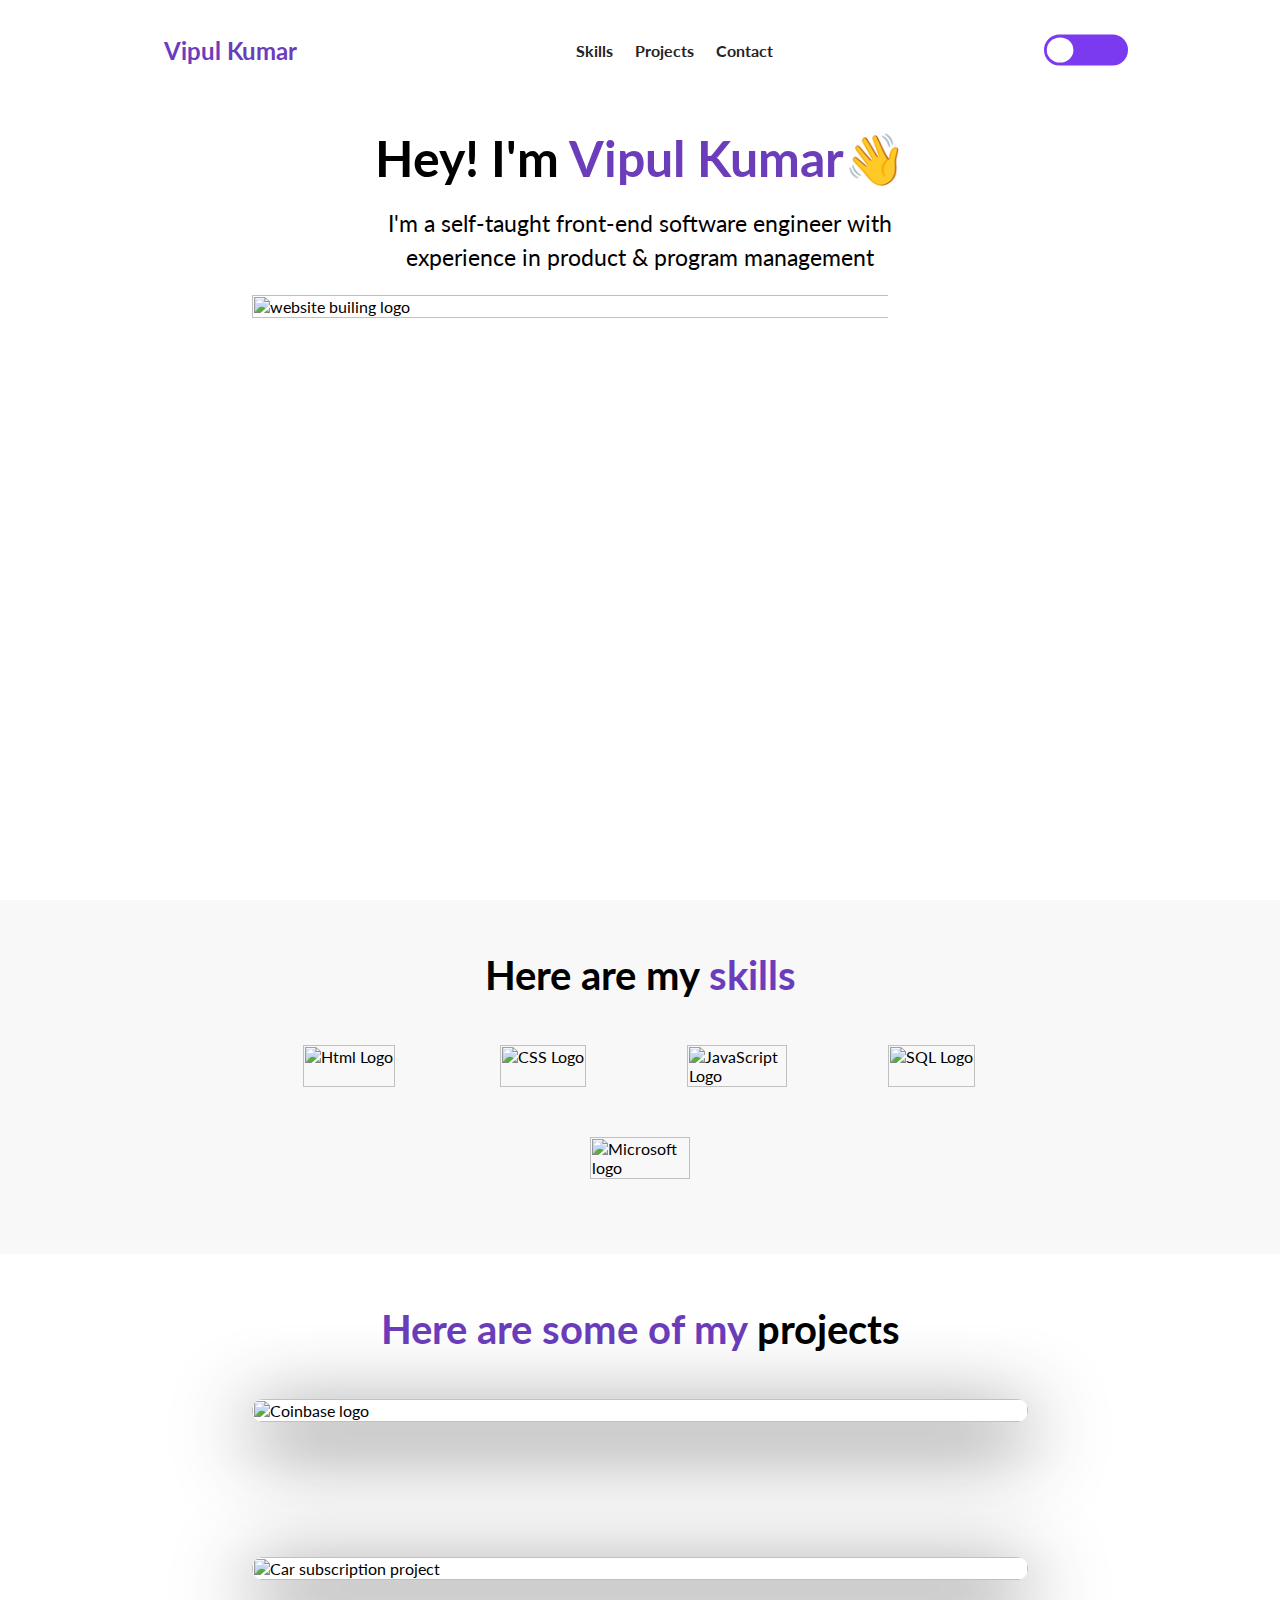
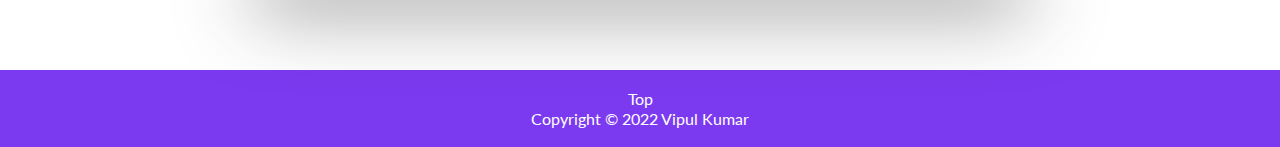
==== index.html @ e8b14987 "Update index.html" ====
<!DOCTYPE html
<html lang="en">
  <head>
    <meta charset="UTF-8" />
    <meta http-equiv="X-UA-Compatible" content="IE=edge" />
    <meta name="viewport" content="width=device-width, initial-scale=1.0" />
    <title>Kumar</title>
    <link rel="stylesheet" href="./styles.css" />
    <script
      src="https://kit.fontawesome.com/c8e4d183c2.js"
      
    ></script>
  </head>

  <body>
    <section id="about-me">
      <nav>
        <div class="personal__logo">Vipul Kumar</div>
        <ul class="nav__link--list">
          <li class="nav__link">
            <a
              href="#languages"
              class="nav__link--anchor link__hover-effect link__hover-effect--black"
              >Skills</a
            >
          </li>
          <li class="nav__link">
            <a
              href="#projects"
              class="nav__link--anchor link__hover-effect link__hover-effect--black"
              >Projects</a
            >
          </li>
          <li class="nav__link">
            <a
              href="mailto:vkumar845845@gmail.com" 
              class="nav__link--anchor link__hover-effect link__hover-effect--black"
              >Contact</a> 
            </li>
            <div class= "footer__row">
        </ul>
          <div class="navshade">
            <input type="checkbox" class="checkbox" id="chk" />
            <label class="label" for="chk">
              <i class="fas fa-sun"></i>
              <i class="fas fa-moon"></i>
              <div class="ball"></div>
            </label>
          
        </div>
      </nav>
    
        <div class="about-me__info row">
          <div class="about-me__info--container">
            
            
</figure>
            <h1 class="about-me__info--title">
              Hey! I'm <span class="name">Vipul Kumar</span><span
                class="wave"
                >👋</span
              >
            </h1>
            <p class="about-me__info--para">
              I'm a self-taught front-end software engineer with experience in product & program management
            </p>
          
          </div>
          <figure class="about-me__img--container">
            <img
              src="https://assets.atlanticbt.com/content/uploads/2019/12/g_feature-web-development-3.svg"
              class="about-me__img"
              alt="website builing logo"
            />
          </figure>
        </div>
      </div>
    </section class="color"> 
    <section id="languages">
      <div class="container">
        <div class="row">
          <h1 class="section__title">
            Here are my <span class="text--purple">skills</span>
          </h1>
          <div class="language__list">
            <div class="language">
              <figure class="language__img--wrapper">
                <img
                  src="https://upload.wikimedia.org/wikipedia/commons/thumb/3/38/HTML5_Badge.svg/240px-HTML5_Badge.svg.png"
                  alt="Html Logo"
                  class="language__img"
                />
              </figure>
              <span class="language__name">HTML</span>
            </div>
            <div class="language">
              <figure class="language__img--wrapper">
                <img
                  src="https://cdn.iconscout.com/icon/free/png-256/css-131-722685.png"
                  alt="CSS Logo"
                  class="language__img"
                />
              </figure>
              <span class="language__name">CSS</span>
            </div>
            <div class="language">
              <figure class="language__img--wrapper">
                <img
                  src="https://cdn.iconscout.com/icon/free/png-256/javascript-1-225993.png"
                  alt="JavaScript Logo"
                  class="language__img"
                />
              </figure>
              <span class="language__name">JavaScript</span>
            </div>
            <div class="language">
              <figure class="language__img--wrapper">
                <img
                  src= "https://iconape.com/wp-content/png_logo_vector/database.png"
                  alt="SQL Logo"
                  class="language__img"
                />
              </figure>
              <span class="language__name">SQL</span>
            </div>
            <div class="language">
              <figure class="language__img--wrapper">
                <img
                  src="https://cdn.iconscout.com/icon/free/png-256/microsoft-office-722717.png"
                  alt="Microsoft logo"
                  class="language__img"
                />
              </figure>
              <span class="language__name">Microsoft Office</span>
            </div>
              
            </div>
          
            
          </div>
        </div>
      </div>
    </section>
    <section id="projects">
      <div class="container">
        <div class="row">
          <h1 class="change">
            Here are some of my <span class="projectcolor">projects</span>
          </h1>
          <ul class="project__list">
            <li class="project">
              <div class="project__wrapper">
                <img
                  src="https://www.sportico.com/wp-content/uploads/2022/02/coinbase.jpeg"
                  class="project__img"
                  alt="Coinbase logo"
                 
                />
                <div class="project__description">
                  <h3 class="project__description--title">Coinbase Product Management
                     Capstone Project</h3>
                  <h4 class="project__description--sub-title">
                    PowerPoint.Asana
                  </h4>
                  <p class="project__description--para">
                    Product Requirement Document (PRD) * User Persona * Analytics and Key Performance Indicator (KPI) * Wireframe
                  </p>
                  <div class="project__description--links">
              <a
                      href="https://docs.google.com/presentation/d/1qysOxsFaq6isehkC5SfALgDCsf34RFE8/edit?usp=sharing&ouid=105388266979459596675&rtpof=true&sd=true"
                      class="project__description--link"
                    >
                      <i class="fas fa-link"></i>
                    </a>
                  </div>
                </div>
              </div>
            <li class="project">
              <div class="project__wrapper">
                <img
                  src="https://cached.imagescaler.hbpl.co.uk/resize/scaleWidth/743/cached.offlinehbpl.hbpl.co.uk/news/ORP/Airbnbnewbrand-20140718083906597.jpg"
                  class="project__img"
                  alt="Car subscription project"
                />
                <div class="project__description">
                  <h3 class="project__description--title">Airbnb Data Analysis
                  </h3>
                  <h4 class="project__description--sub-title">
                    Excel.Google Sheets.PowerPoint
                  </h4>
                  <p class="project__description--para">
                    Data cleaning * Analysis * Visualization
                  </p>
                  <div class="project__description--links">
                    
                    <a  href="https://docs.google.com/presentation/d/1WnA2eldN5Yq68f4LauiAdvQX608p14L6/edit?usp=sharing&ouid=105388266979459596675&rtpof=true&sd=true"
                      class="project__description--link"
                    >
                      <i class="fas fa-link"></i>
                    </a>
                  </div>
    </section>
    <footer class="thiswork">
      <div class="row footer__row">
        <a href="#" class="footer__anchor">
          <span class="footer__logo--popper">
            Top
            <i class="fas fa-arrow-up"></i>
          </span>
        </a>
        
        <div class="footer__copyright">Copyright © 2022 Vipul Kumar</div>
      </div>
    </footer>
  </body>
  <script src="script.js"></script>

</html>
---- styles.css ----
@import url("https://fonts.googleapis.com/css2?family=Lato:wght@400;700&display=swap");
* {
  font-family: "Lato", sans-serif;
  padding: 0;
  margin: 0;
  box-sizing: border-box;
}

html {
  scroll-behavior: smooth;
}

h1,
span {
  color: black;
  text-align: center;
  line-height: 1.25;
}

h1 {
  font-size: 40px;
}

p {
  line-height: 1.5;
  font-size: 16px;
}

a {
  text-decoration: none;
  position: relative;
}

.link__hover-effect:after {
  content: "";
  position: absolute;
  height: 3px;
  width: 0;
  bottom: -3px;
  right: 0;
  transition: all 300ms ease;
}

.link__hover-effect--black:after {
  background-color: rgb(107, 61, 187);
}

.link__hover-effect:hover:after {
  width: 100%;
  left: 0;
}

li {
  list-style-type: none;
}

.container {
  padding: 50px 0;
}
.row {
  width: 100%;
  max-width: 800px;
  margin: 0 auto;
  padding: 0 12px;
}

.text--purple {
  color: rgb(107, 61, 187);
}

section:nth-child(even) {
  background-color: #f8f8f8;
}

.section__title {
  margin-bottom: 20px;
}

/* NAVIGATION BAR */

nav {
  height: 100px;
  width: 100%;
  max-width: 1000px;
  margin: 0 auto;
  display: flex;
  justify-content: space-between;
  align-items: center;
  padding: 0 12px;
}

.nav__link--list {
  display: flex;
}

.nav__link--anchor {
  margin: 0 12px;
  color: #242424;
  font-weight: 700;
}

.personal__logo {
  font-size: 24px;
  color: rgb(107, 61, 187);
  margin: 0 12px;
  font-weight: bold;
}

/* ABOUT ME */

.name {
  color: rgb(107, 61, 187);
}

#about-me {
  min-height: 100vh;
  display: flex;
  flex-direction: column;
}

.about-me__info {
  display: flex;
  flex-direction: column;
}

.about-me__info--container {
  display: flex;
  flex-direction: column;
  align-items: center;
  max-width: 600px;
  margin: 0 auto;
  text-align: center;
}

@keyframes animate-profile-picture {
  0% {
    transform: scale(0);
  }
  80% {
    transform: scale(1.1);
  }
  100% {
    transform: scale(1);
  }
}

.about-me__info--title {
  font-size: 50px;
  margin-bottom: 16px;
  margin-top: 27px;
  animation: fade-up 650ms 400ms backwards;
}
.about-me__info--para {
  font-size: 23px;
  margin-bottom: 20px;
  animation: fade-up 650ms 600ms backwards;
}

@keyframes fade-up {
  0% {
    opacity: 0;
    transform: translateY(40px);
  }
  100% {
    opacity: 1;
    transform: translateY(0);
  }
}

.about-me__img--container {
  display: flex;
  justify-content: center;
}
.about-me__img {
  display: block;
  margin-right: 18%;
  padding-top: -3%;
  width: 120%;

  animation: fade-in 1200ms 800ms backwards;
}

@keyframes fade-in {
  0% {
    opacity: 0;
  }
  100% {
    opacity: 1;
  }
}

.wave {
  display: inline-block;
  animation: animate-wave 500ms infinite ease-in-out;
}

@keyframes animate-wave {
  0% {
    transform: rotate(0);
  }
  50% {
    transform: rotate(30deg);
  }
  100% {
    transform: rotate(0);
  }
}

/* TECH - STACK */

.language__img {
  width: 100%;
  max-width: 100px;
  transition: all 300ms;
}
.language:hover .language__img {
  filter: brightness(80%);
  opacity: 0.86;
  transform: scale(0.9);
}

.language {
  width: 25%;
  display: flex;
  justify-content: center;
  position: relative;
}
.language__img--wrapper {
  display: flex;
  justify-content: center;
  align-items: center;
  padding: 25px 16px;
}

.language__list {
  display: flex;
  justify-content: center;
  width: 100%;
  flex-wrap: wrap;
}

.language__name {
  position: absolute;
  bottom: 0;
  transform: scale(0);
  transition: all 300ms;
  font-size: 20px;
  opacity: 0;
}
.language:hover .language__name {
  transform: scale(1);
  opacity: 1;
}

/* PROJECTS */

.change {
  padding-bottom: 45px;
}

.project {
  margin-bottom: 135px;
}

.change {
  color: rgb(107, 61, 187);
}
.project:last-child {
  margin-bottom: 40px;
}

.project__img {
  width: 100%;
  transition: all 500ms ease;
}

.project__wrapper {
  display: flex;
  box-shadow: 0 20px 80px rgb(41, 40, 40);
  border-radius: 20px;
  overflow: hidden;
  position: relative;
}
.project__wrapper:before {
  content: "";
  position: absolute;
  top: 0;
  left: 0;
  height: 100%;
  width: 100%;
  background-color: rgb(39, 36, 36);
  opacity: 0;
  transition: all 450ms ease;
  z-index: 2;
  transform: translateY(100%);
}
.project:hover .project__wrapper:before {
  transform: translateY(0);
  opacity: 0.7;
}
.project:hover .project__img {
  transform: scale(1.07);
  filter: blur(15px);
}

.project:hover .project__description {
  opacity: 1;
  transform: translateY(-50%);
}

.project__description {
  position: absolute;
  top: 50%;
  left: 90px;
  transform: translateY(100%);
  max-width: 550px;
  z-index: 3;
  opacity: 0;
  transition: transform 1ms, opacity ms;
}

.project__description--title {
  font-size: 40px;
}

.project__description--para {
  margin: 16px 0;
}

.project__description--title,
.project__description--sub-title,
.project__description--para,
.project__description--link {
  text-align: left;
  color: white;
}

/* FOOTER */

footer {
  background-color: rgb(124, 58, 240);
}

.footer__row {
  display: flex;
  flex-direction: column;
  align-items: center;
  justify-content: center;
  padding: 1.5%;
}

.footer__copyright {
  color: white;
}

.footer__logo--popper {
  color: white;
}

.checkbox {
  opacity: 0;
  position: absolute;
}

.label {
  background-color: rgb(124, 58, 240);
  border-radius: 50px;
  cursor: pointer;
  display: flex;
  align-items: center;
  justify-content: space-between;
  padding: 5px;
  position: relative;
  height: 22px;
  width: 60px;
  transform: scale(1.4);
}


.navshade {
  margin: 0 12px;
}



.label .ball {
  background-color: #fff;
  border-radius: 50%;
  position: absolute;
  top: 2px;
  left: 2px;
  height: 18px;
  width: 19px;
  transform: translateX(0px);
  transition: transform 0.3s linear;
}

.checkbox:checked + .label .ball {
  transform: translateX(35px);
  background-color: black;
}

.checkbox:checked + .label {
  background-color: white;
}

.fa-moon {
  color: #eee1e2;
}

.fa-sun {
  color: rgb(255, 123, 0);
}

.body {
  background-color: rgb(0, 0, 0);
  transition: 0.3s;
}

.body .personal__logo {
  color: white;
}

.body .name {
  color: white;
}

.body .about-me__info--title {
  color: white;
}

.body .nav__link--anchor {
  color: white;
}

.body .about-me__info--para {
  color: white;
}

.body .projectcolor {
  color: white;
}

.body .change {
  color: white;
}


@media (max-width: 979px) {
  .project__description {
    padding: 0;
    left: 0;
    width: 100%;
  }

  .project__description--para {
    display: none;
  }

  .project__description--links {
    display: flex;
    justify-content: center;
  }

  .project__description--title {
    font-size: 32px;
    line-height: 1;
    text-align: center;
  }

  .project__description--sub-title {
    text-align: center;
    margin: 12px 0;
  }

  .language {
    width: calc(100% / 3);
  }
}
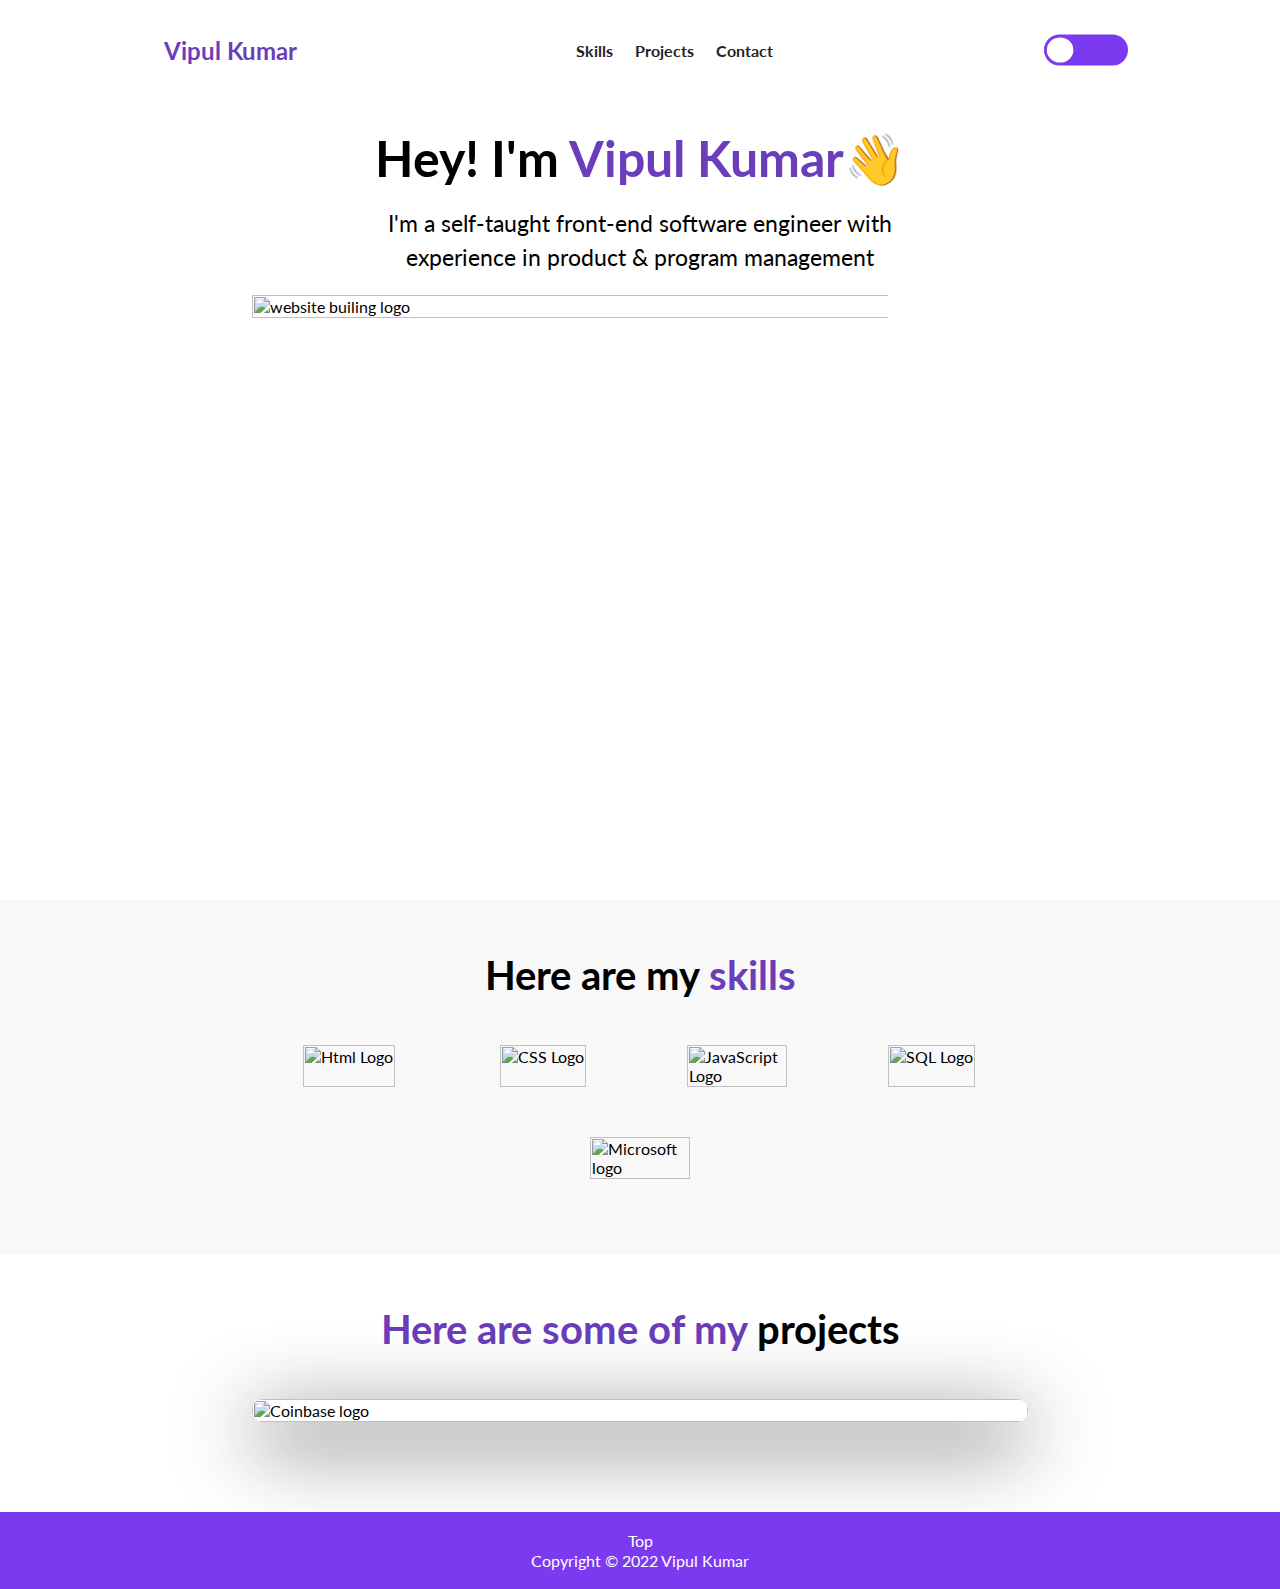
==== commit 6887f078: "Update index.html" ====
--- a/index.html
+++ b/index.html
@@ -175,30 +175,7 @@
                   </div>
                 </div>
               </div>
-            <li class="project">
-              <div class="project__wrapper">
-                <img
-                  src="https://cached.imagescaler.hbpl.co.uk/resize/scaleWidth/743/cached.offlinehbpl.hbpl.co.uk/news/ORP/Airbnbnewbrand-20140718083906597.jpg"
-                  class="project__img"
-                  alt="Car subscription project"
-                />
-                <div class="project__description">
-                  <h3 class="project__description--title">Airbnb Data Analysis
-                  </h3>
-                  <h4 class="project__description--sub-title">
-                    Excel.Google Sheets.PowerPoint
-                  </h4>
-                  <p class="project__description--para">
-                    Data cleaning * Analysis * Visualization
-                  </p>
-                  <div class="project__description--links">
-                    
-                    <a  href="https://docs.google.com/presentation/d/1WnA2eldN5Yq68f4LauiAdvQX608p14L6/edit?usp=sharing&ouid=105388266979459596675&rtpof=true&sd=true"
-                      class="project__description--link"
-                    >
-                      <i class="fas fa-link"></i>
-                    </a>
-                  </div>
+            
     </section>
     <footer class="thiswork">
       <div class="row footer__row">
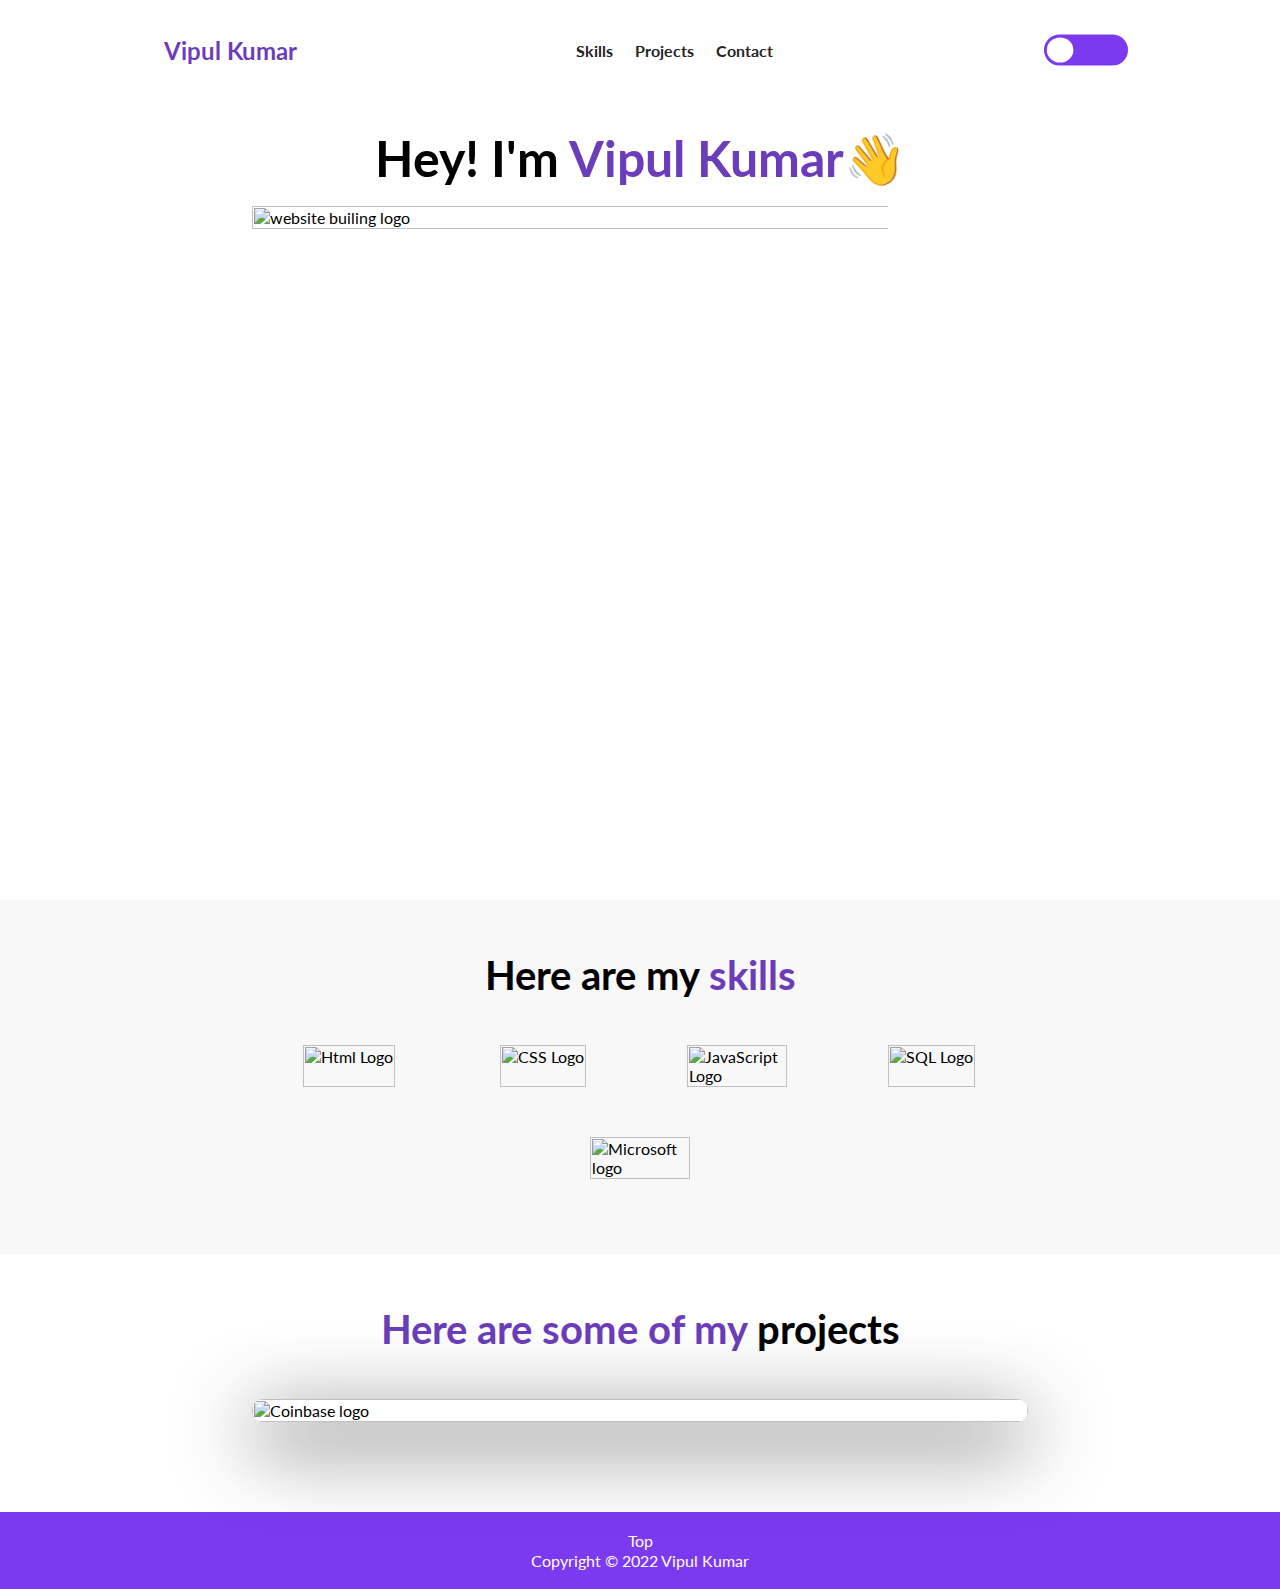
==== commit 011ea3ee: "Update index.html" ====
--- a/index.html
+++ b/index.html
@@ -61,9 +61,7 @@
                 >👋</span
               >
             </h1>
-            <p class="about-me__info--para">
-              I'm a self-taught front-end software engineer with experience in product & program management
-            </p>
+           
           
           </div>
           <figure class="about-me__img--container">
@@ -159,9 +157,7 @@
                 <div class="project__description">
                   <h3 class="project__description--title">Coinbase Product Management
                      Capstone Project</h3>
-                  <h4 class="project__description--sub-title">
-                    PowerPoint.Asana
-                  </h4>
+                  
                   <p class="project__description--para">
                     Product Requirement Document (PRD) * User Persona * Analytics and Key Performance Indicator (KPI) * Wireframe
                   </p>
